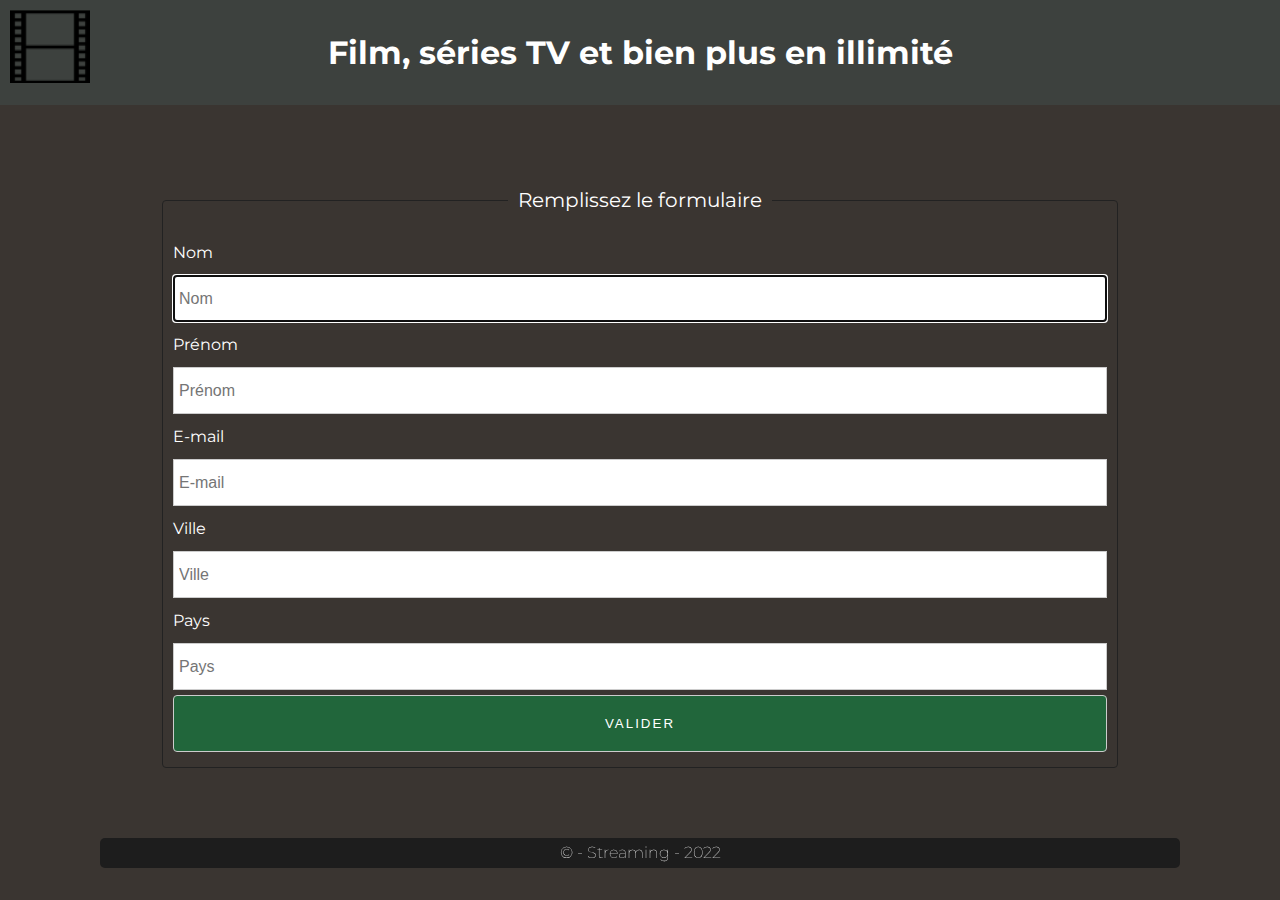
==== formulaire.html @ 29168733 "first commit" ====
<!DOCTYPE html>
<html lang="fr">
<head>
    <meta charset="UTF-8">
    <meta http-equiv="X-UA-Compatible" content="IE=edge">
    <meta name="viewport" content="width=device-width, initial-scale=1.0">
    <link rel="stylesheet" href="./css/styleform.css">
    <title>Formulaire</title>
    <link rel="apple-touch-icon" sizes="180x180" href="./favicon/apple-touch-icon.png">
    <link rel="icon" type="image/png" sizes="32x32" href="./favicon/favicon-32x32.png">
    <link rel="icon" type="image/png" sizes="16x16" href=".favicon/favicon-16x16.png">
    <link rel="manifest" href="/site.webmanifest">
</head>
<body>
    <header>
        <img src="./asset/movie.png" alt="cinénma">
        <h1>
            Film, séries TV et bien plus en illimité
        </h1>

    </header>

    <main>
        <div class="inner-form" role="form">

            <p class="warning"> 
                Warning
            </p>
        <fieldset>
                <legend>Remplissez le formulaire</legend>
            <form action="index.html" method="get">  <!--get pour prendre quelque chose ou post cherche quelque chose(envoyer)/ <form action="https://www.google.com/search?"> et mettre dans name="q"-->
            <label for="nom">Nom</label>  <!--for sert pour un id de formulaire qui doit corresponde a la meme chose et met le curseur sur le formulaire-->
            <input type="text" id="nom" name="nom" placeholder="Nom" aria-required="true" autofocus> <!--met direct sur le champ du 1er et autocomplete="true" sert a se rappeler (quand on revient en arrière)-->
            
            <label for="prenom">Prénom</label>
            <input type="text" id="prenom" name="prenom" placeholder="Prénom" aria-required="true">
           
            <label for="email">E-mail</label> <!--for sert pour un id de formulaire qui doit corresponde a la meme chose et met le curseur sur le formulaire-->
            <input type="email" id="email" name="email" placeholder="E-mail" aria-required="true">
            <!--<input type="button" values="envoyer"> -->
            
            <label for="ville">Ville</label>
            <input type="text" id="ville" name="ville" placeholder="Ville" aria-required="true">

            <label for="pays">Pays</label>
            <input type="text" id="pays" name="pays" placeholder="Pays" aria-required="true">
            <input type="submit" value="Valider" aria-label="cliquer pour envoyer">


            </form>
        </fieldset>

        </div>


    </main>




    <footer>
        <p>&copy; - Streaming - 2022</p>
    </footer>
    <script src="./js/app.js"></script>
    
</body>
</html>
---- css/styleform.css ----
/*rest css*/
@import url('https://fonts.googleapis.com/css2?family=Montserrat&display=swap');
html{  /*élément (ou sélécteur) propriété valeur */
    font-size: 62.5%; /*1.000rem root em en 10px */

}

body{
    font: 1.6rem 'Montserrat', sans-serif; /* 16px, c'est le reset */
    margin: 0;
    background-color: var(--color-secondary);

}
h1,h2,h3,h4,ol,ul,p{
    margin: 0;
    padding: 0;
    list-style-type: none;  /*pour qu les liste à puce disparaisse */
    font-weight: 100;
}

*{
    box-sizing: border-box; /* il va enlever tous ce qui a en plus de padding et de bordure (de coté) */
}

a{
    text-decoration: none;
    color: #222;
    border: 0;
    background-color: transparent;
    font-size: inherit;  /* à la racine */
}
input,button{
    border: 0;
}
[placeholder]{
    font-size: initial;
}
:root{
    --color-primary: #1d1d1d;
    --color-secondary: #3a3531;
    --color-trois: #FFFFFF;
    --color-quatre: #3d413e;
    --color-cinq: rgb(211, 201, 192);
    --color-six: #21663b; 
    --color-theme-warning: #8B0000;
}

header h1{
    line-height: 8.5rem; 
    text-align: center;
    background-color: var(--color-quatre);
    color: var(--color-trois);
    font-weight: bold;
    padding: 1rem 0;
}

main, footer{
    max-width: 110rem;
    margin: 1rem auto 3rem;
    line-height: 3rem;
}

.warning{
    background-color: var(--color-theme-warning);
    text-align: center;
    line-height: 3.5rem;
    color: #fff;
    font-style: 2rem;
    display: none;   /* le fait disparaitre */

}
.show-warning{
    display: block;
}


header img{
    position: absolute;  /* centre l'image et permet de ne pas bouger l'image */
    top: 1rem;
    left: 1rem;
    height : 7.3rem;
    width : 8rem;
    background-color: var(--color-quatre);
    filter: grayscale(15%);
    object-fit: cover;  /* couleur ou noir et blanc */
  
}

main .inner-form{
    max-width: 100rem;
    margin: 5rem auto 5rem;
    padding: 2rem;
}

main .inner-form fieldset legend{
    font-size: 2rem;
    padding : 1rem;
    text-align: center;
    color: var(--color-trois);
}

fieldset{
    padding: 1rem;
    border: solid .1rem #222;
    border-radius: .4rem;
}

fieldset form *{
    display: block;
    width: 100%;
    line-height: 3.5rem;
    border: solid .1rem #ccc;
    margin-bottom: .5rem;
}


fieldset form label, fieldset small{
    border: 0;
}

fieldset form input[type="submit"]{
    background-color: var(--color-six);
    color:var(--color-trois);
    line-height: 4.5rem;
    border-radius: .4rem;
    text-transform: uppercase;
    letter-spacing: .2rem;
    cursor: pointer;

}

.inner-form form label{
    color: var(--color-trois);
}

fieldset form input{
    padding: .5rem;
}

fieldset legend{
    text-align: center;
}

footer *{
    text-align: center;
    background-color: var(--color-primary);
    color: var(--color-trois);
    border-radius: .5rem;
    margin: 1rem;
}

/*responsive */

@media screen and (max-width:70.0rem){

    main, footer {
        margin: 0 auto;
        max-width: 150rem;  /* adaptée pour Ipad */
    }
    header img{
        display: block;
        position: static; /* permet de ne pas bouger l'image */
        margin:0 auto;
    }

    main section{
        padding: 0;
    }
    header{
        background-color: var(--color-quatre);
        font-size: small;
    }


    main .inner-form{
        padding: 0;
    }
    header{
        font-size: small;
    }

    header h1{
        margin: 0rem;
        font-size: large;
        line-height: 2.5rem;
    }
    main section:nth-child(2) ul img{
        display: block;
        width: 100%;
    }
    footer{
        display: grid;
        height: 20vh;   
        align-items:center;  /*met au milieu le copyright */
        background-color: var(--color-primary);
        font-size: small;
    }
}
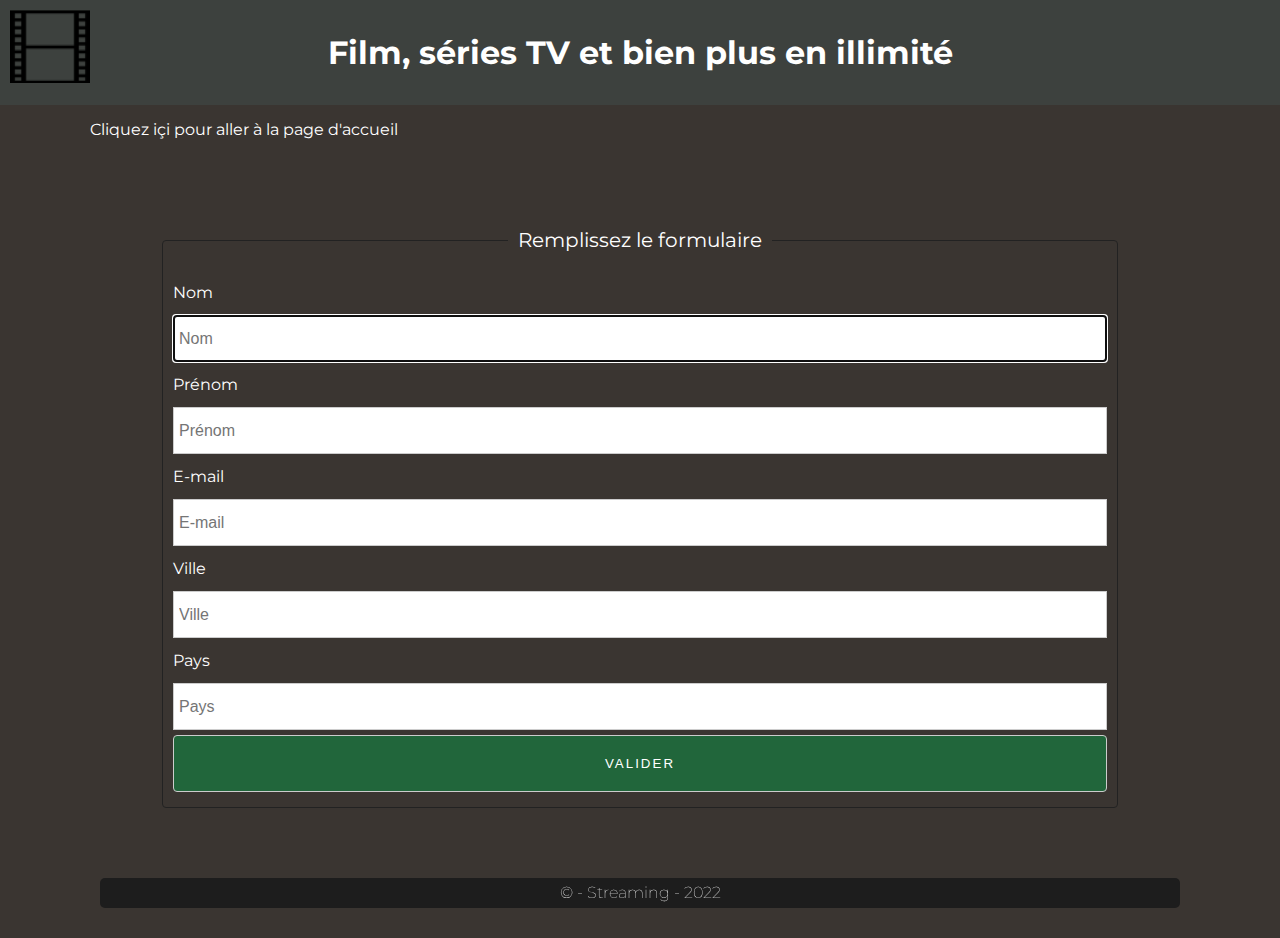
==== commit cbbcc90b: "commit 3" ====
--- a/formulaire.html
+++ b/formulaire.html
@@ -21,6 +21,10 @@
     </header>
 
     <main>
+
+        <section>
+            <a href="index.html">Cliquez içi pour aller à la page d'accueil</a>
+            </section>
         <div class="inner-form" role="form">
 
             <p class="warning"> 
@@ -28,7 +32,7 @@
             </p>
         <fieldset>
                 <legend>Remplissez le formulaire</legend>
-            <form action="index.html" method="get">  <!--get pour prendre quelque chose ou post cherche quelque chose(envoyer)/ <form action="https://www.google.com/search?"> et mettre dans name="q"-->
+            <form action="index.html" method="post">  <!--get pour prendre quelque chose ou post cherche quelque chose(envoyer)/ <form action="https://www.google.com/search?"> et mettre dans name="q"-->
             <label for="nom">Nom</label>  <!--for sert pour un id de formulaire qui doit corresponde a la meme chose et met le curseur sur le formulaire-->
             <input type="text" id="nom" name="nom" placeholder="Nom" aria-required="true" autofocus> <!--met direct sur le champ du 1er et autocomplete="true" sert a se rappeler (quand on revient en arrière)-->
             
--- a/css/styleform.css
+++ b/css/styleform.css
@@ -26,6 +26,7 @@
     text-decoration: none;
     color: #222;
     border: 0;
+    border: none;
     background-color: transparent;
     font-size: inherit;  /* à la racine */
 }
@@ -137,6 +138,10 @@
     padding: .5rem;
 }
 
+a{
+    color: var(--color-trois);
+}
+
 fieldset legend{
     text-align: center;
 }
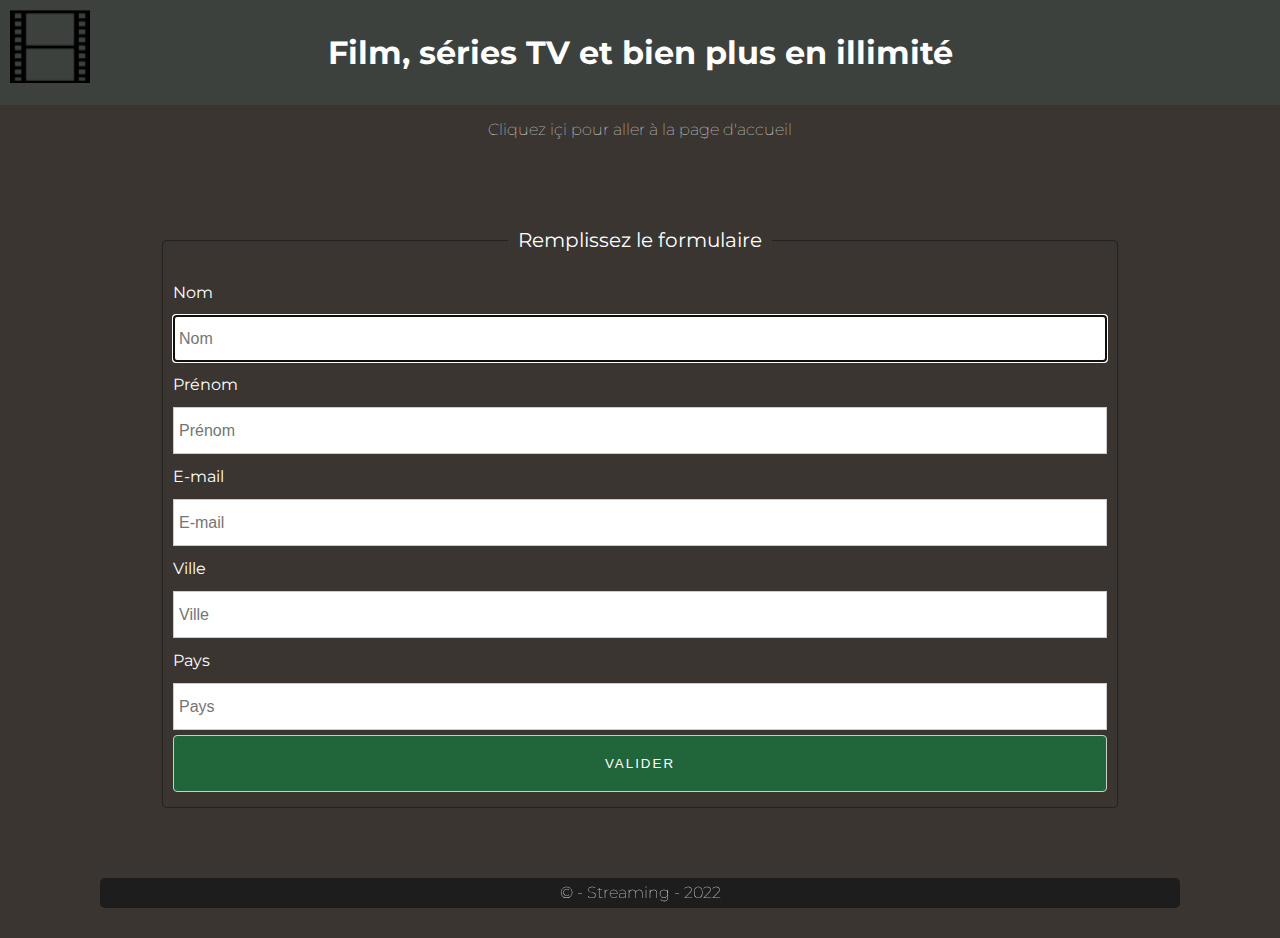
==== commit b25c326f: "commit 4" ====
--- a/formulaire.html
+++ b/formulaire.html
@@ -23,7 +23,7 @@
     <main>
 
         <section>
-            <a href="index.html">Cliquez içi pour aller à la page d'accueil</a>
+            <p><a href="index.html">Cliquez içi pour aller à la page d'accueil</a><p>
             </section>
         <div class="inner-form" role="form">
 
--- a/css/styleform.css
+++ b/css/styleform.css
@@ -142,6 +142,10 @@
     color: var(--color-trois);
 }
 
+p{
+    text-align: center;
+}
+
 fieldset legend{
     text-align: center;
 }
@@ -183,6 +187,11 @@
     header{
         font-size: small;
     }
+
+    p{
+        text-align: center;
+    }
+    
 
     header h1{
         margin: 0rem;
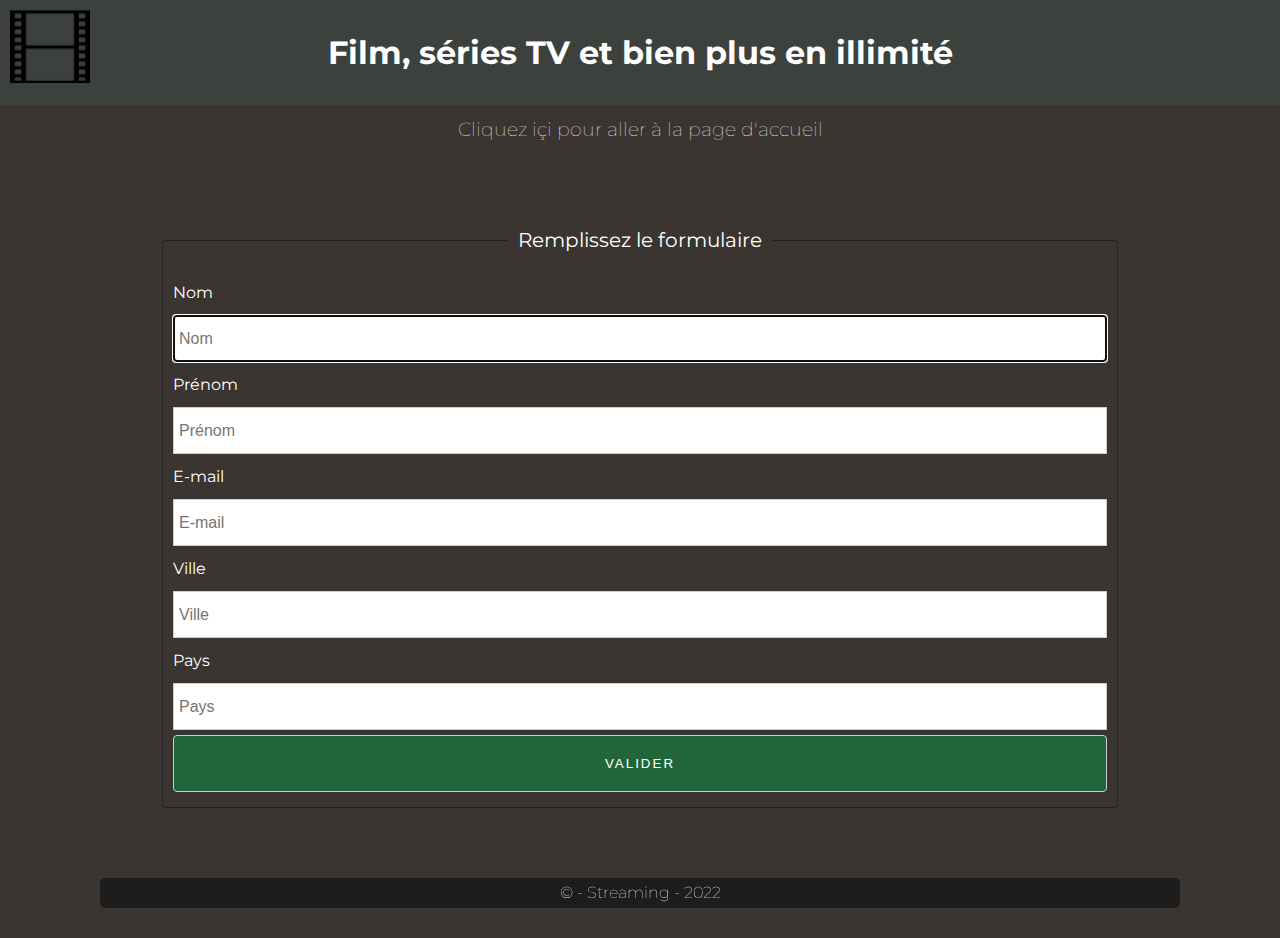
==== commit e60d332c: "commit 10" ====
--- a/formulaire.html
+++ b/formulaire.html
@@ -23,7 +23,8 @@
     <main>
 
         <section>
-            <p><a href="index.html">Cliquez içi pour aller à la page d'accueil</a><p>
+            <!--<h2>Bienvenue dans la page du formulaire</h2>-->
+            <h3><a href="index.html">Cliquez içi pour aller à la page d'accueil</a></h3>
             </section>
         <div class="inner-form" role="form">
 
--- a/css/styleform.css
+++ b/css/styleform.css
@@ -53,6 +53,11 @@
     color: var(--color-trois);
     font-weight: bold;
     padding: 1rem 0;
+}
+
+section h3:first-child{
+    color: var(--color-trois);
+    text-align: center;
 }
 
 main, footer{
@@ -142,9 +147,6 @@
     color: var(--color-trois);
 }
 
-p{
-    text-align: center;
-}
 
 fieldset legend{
     text-align: center;
@@ -186,10 +188,6 @@
     }
     header{
         font-size: small;
-    }
-
-    p{
-        text-align: center;
     }
     
 
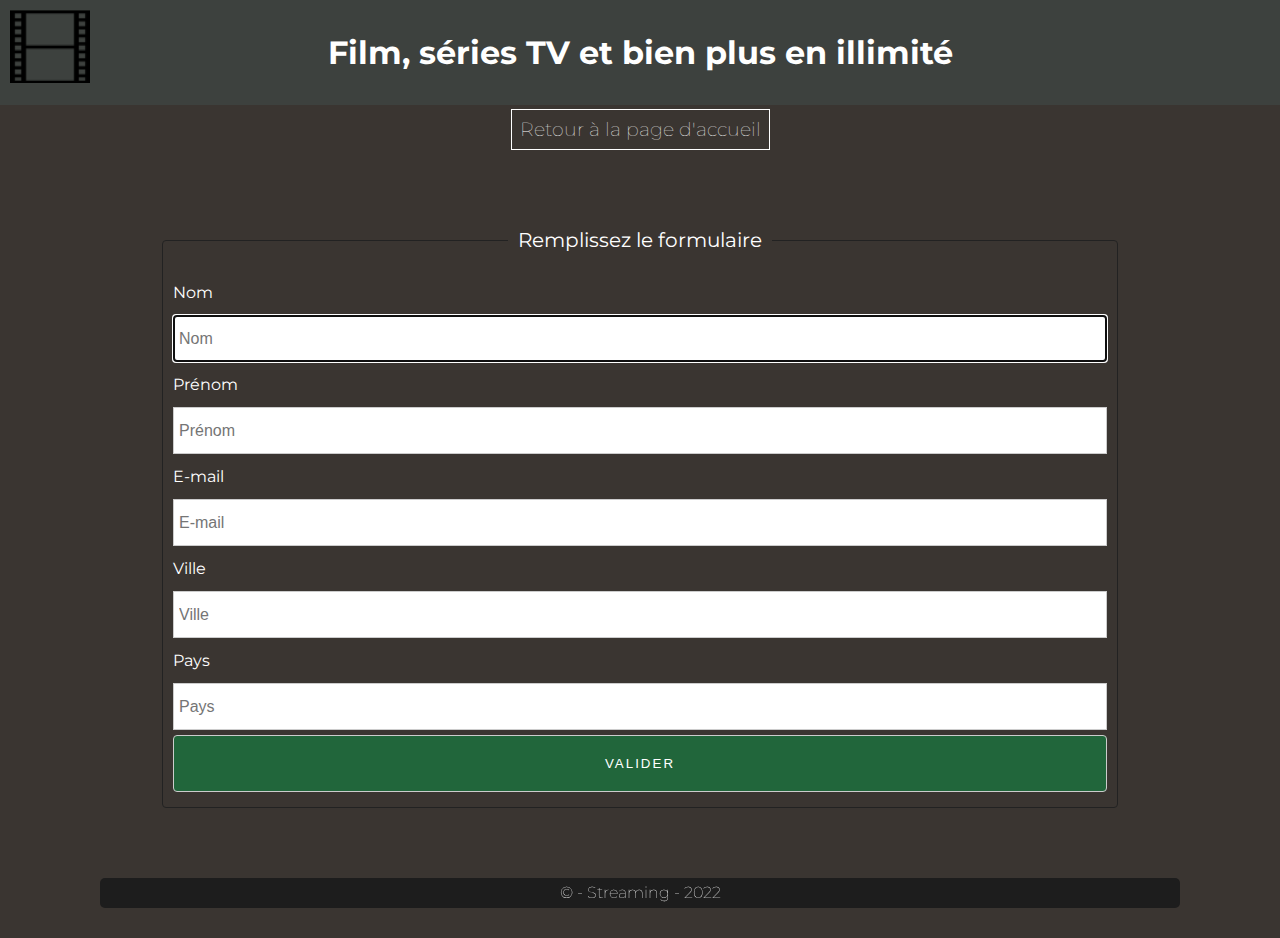
==== commit 97e2ff41: "commit 13" ====
--- a/formulaire.html
+++ b/formulaire.html
@@ -24,7 +24,7 @@
 
         <section>
             <!--<h2>Bienvenue dans la page du formulaire</h2>-->
-            <h3><a href="index.html">Cliquez içi pour aller à la page d'accueil</a></h3>
+            <h3><a href="index.html">Retour à la page d'accueil</a></h3>
             </section>
         <div class="inner-form" role="form">
 
--- a/css/styleform.css
+++ b/css/styleform.css
@@ -152,6 +152,12 @@
     text-align: center;
 }
 
+section h3 a{
+    border: .1rem solid var(--color-trois);
+    padding: .8rem;
+
+}
+
 footer *{
     text-align: center;
     background-color: var(--color-primary);
@@ -182,12 +188,19 @@
         font-size: small;
     }
 
+    h3{
+        font-size: small;
+    }
 
     main .inner-form{
         padding: 0;
     }
     header{
         font-size: small;
+    }
+
+    input[type="submit"]{
+        margin-top: 2rem;
     }
     
 
@@ -196,6 +209,13 @@
         font-size: large;
         line-height: 2.5rem;
     }
+    section h3 a{
+        padding: .3rem;
+    
+    }
+    
+
+
     main section:nth-child(2) ul img{
         display: block;
         width: 100%;
